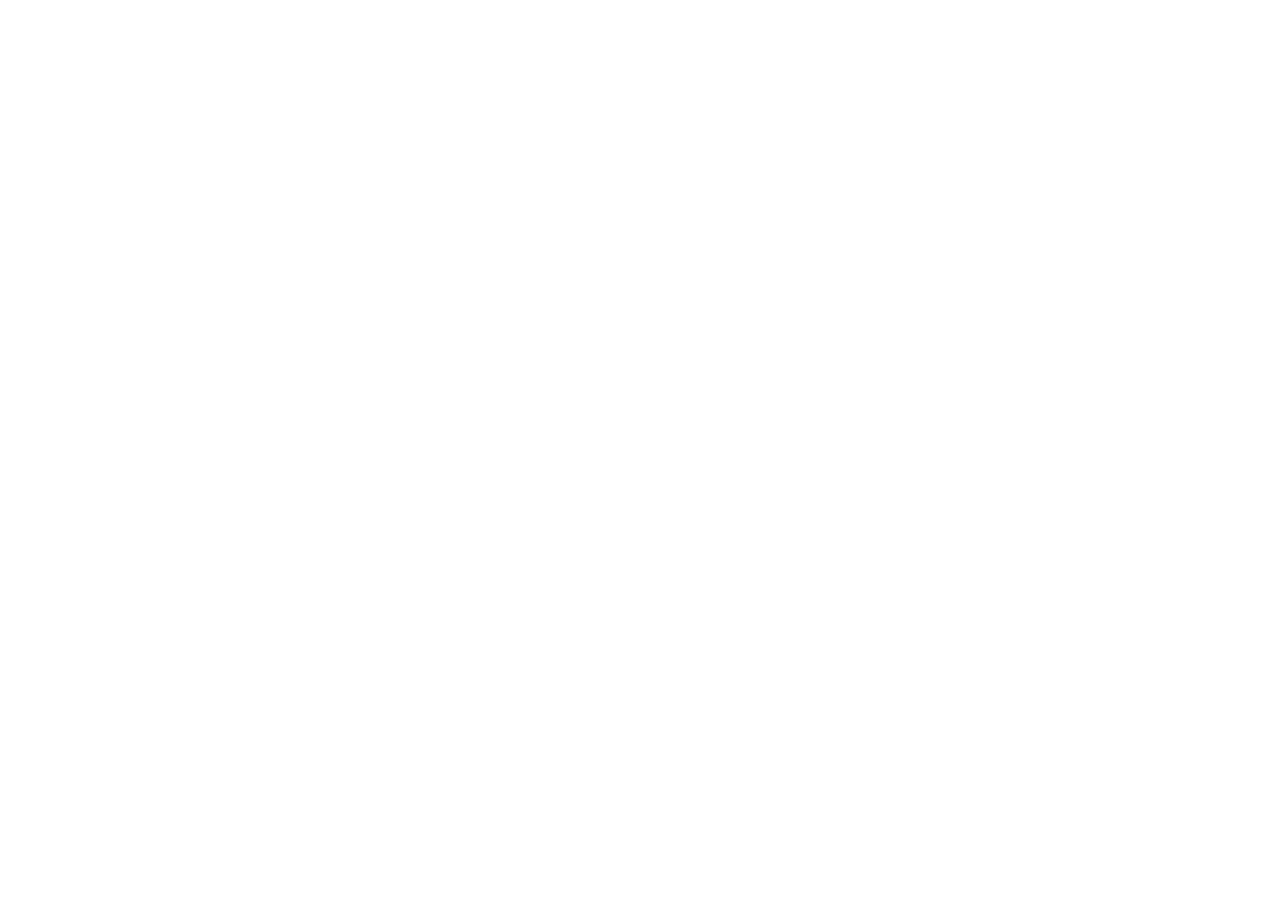
==== index.html @ e068d18a "first commit" ====
<!DOCTYPE html>
<html lang="en">
<head>
    <meta charset="UTF-8">
    <meta http-equiv="X-UA-Compatible" content="IE=edge">
    <meta name="viewport" content="width=, initial-scale=1.0">
    <title>Document</title>
</head>

<body>
  <script>
let name = ("shir")
let age = 21
let phone_number = 052-8749897
let hobbys = ["surf", "music", "friends"]
let city = "bat yam"

function printTwo () {
console.log (name)
console.log (age)
}

function printThree () {
console.log (phone_number)
console.log (hobbys)
console.log (city)
}

printTwo()
printTwo()
printThree ()
printThree ()
printThree()

  </script>  
</body>
</html>
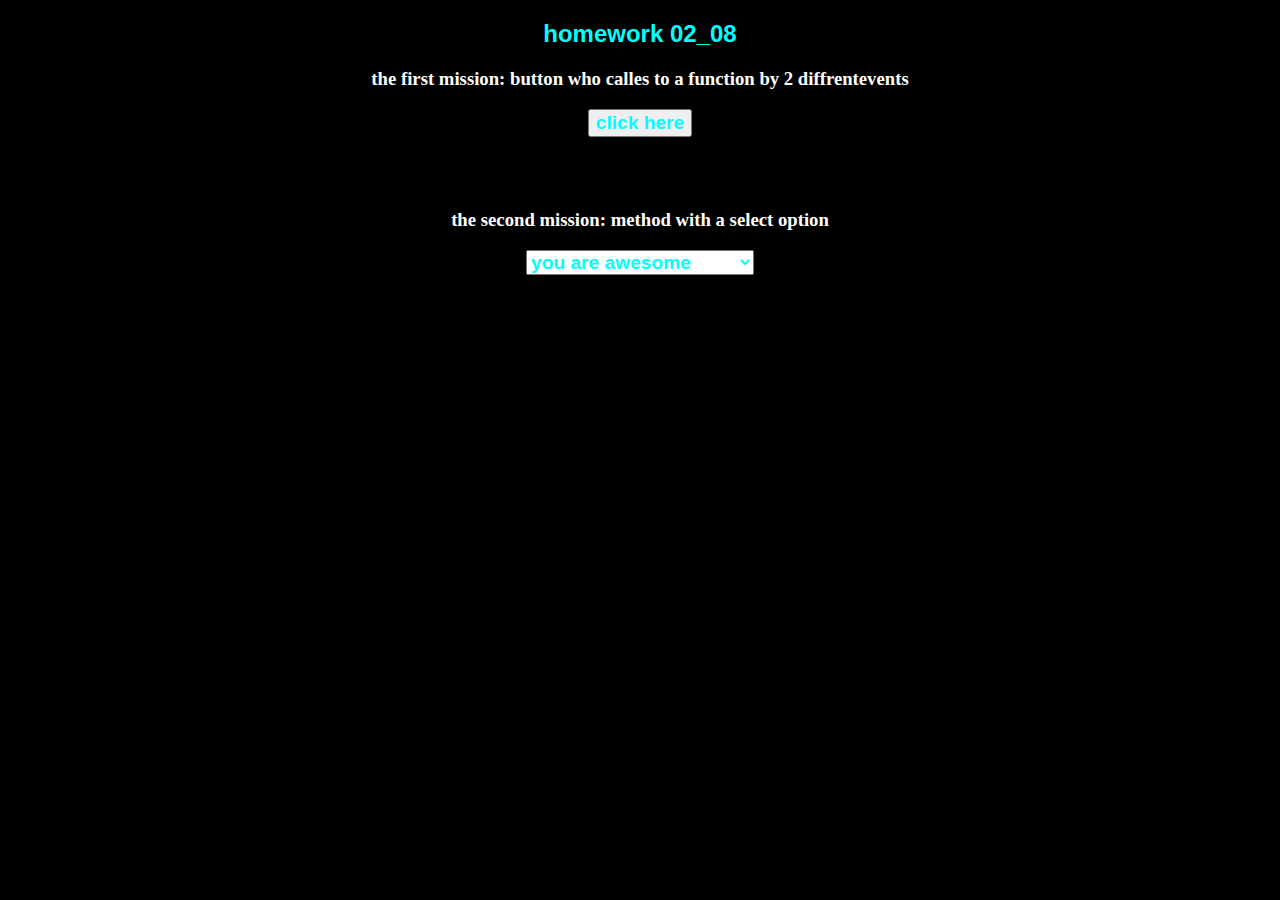
==== commit 5cbdec94: "Fix" ====
--- a/index.html
+++ b/index.html
@@ -1,37 +1,42 @@
 <!DOCTYPE html>
 <html lang="en">
+
 <head>
     <meta charset="UTF-8">
     <meta http-equiv="X-UA-Compatible" content="IE=edge">
-    <meta name="viewport" content="width=, initial-scale=1.0">
+    <meta name="viewport" content="width=device-width, initial-scale=1.0">
     <title>Document</title>
+    <link rel="stylesheet" href="design.css">
 </head>
 
 <body>
-  <script>
-let name = ("shir")
-let age = 21
-let phone_number = 052-8749897
-let hobbys = ["surf", "music", "friends"]
-let city = "bat yam"
 
-function printTwo () {
-console.log (name)
-console.log (age)
-}
+    <h2 class="homework">homework 02_08</h2>
 
-function printThree () {
-console.log (phone_number)
-console.log (hobbys)
-console.log (city)
-}
+    <!--create a new button-->
+    <script>
+        function sayHello() {
+            console.log("hello, you just click here!")
+        }
 
-printTwo()
-printTwo()
-printThree ()
-printThree ()
-printThree()
+        function goodJob() {
+            console.log("you are a star")
+        }
+    </script>
 
-  </script>  
+    <!--create button who called to my function in 2 diffrent events-->
+    <h3 class="explanation1">the first mission: button who calles to a function by 2 diffrentevents</h3>
+    <button class="button" onclick="sayHello()" , onmouseenter="sayHello()">click here</button> <br> <br> <br> <br>
+
+    <!-- create a method with a select option -->
+    <h3 class="explanation2">the second mission: method with a select option</h3>
+        <select class="select" onchange="goodJob()">
+            <option>you are awesome</option>
+            <option>you are on fire!!!</option>
+            <option>alon and niv i love you</option>
+        </select>
+
+
 </body>
+
 </html>--- a/design.css
+++ b/design.css
@@ -0,0 +1,31 @@
+body{
+    background-color: black;
+    text-align: center;
+}
+
+.homework {
+    color: aqua;
+    text-align: center;
+    font-family: 'Segoe UI', Tahoma, Geneva, Verdana, sans-serif
+}
+
+.explanation1 {
+    color: white;
+}
+
+.explanation2 {
+ color: white;
+}
+
+.button {
+    color: aqua;
+    font-weight: bolder;
+    font-size: larger;
+   
+}
+
+.select {
+    color: aqua;
+    font-size: larger;
+    font-weight: bolder;
+}